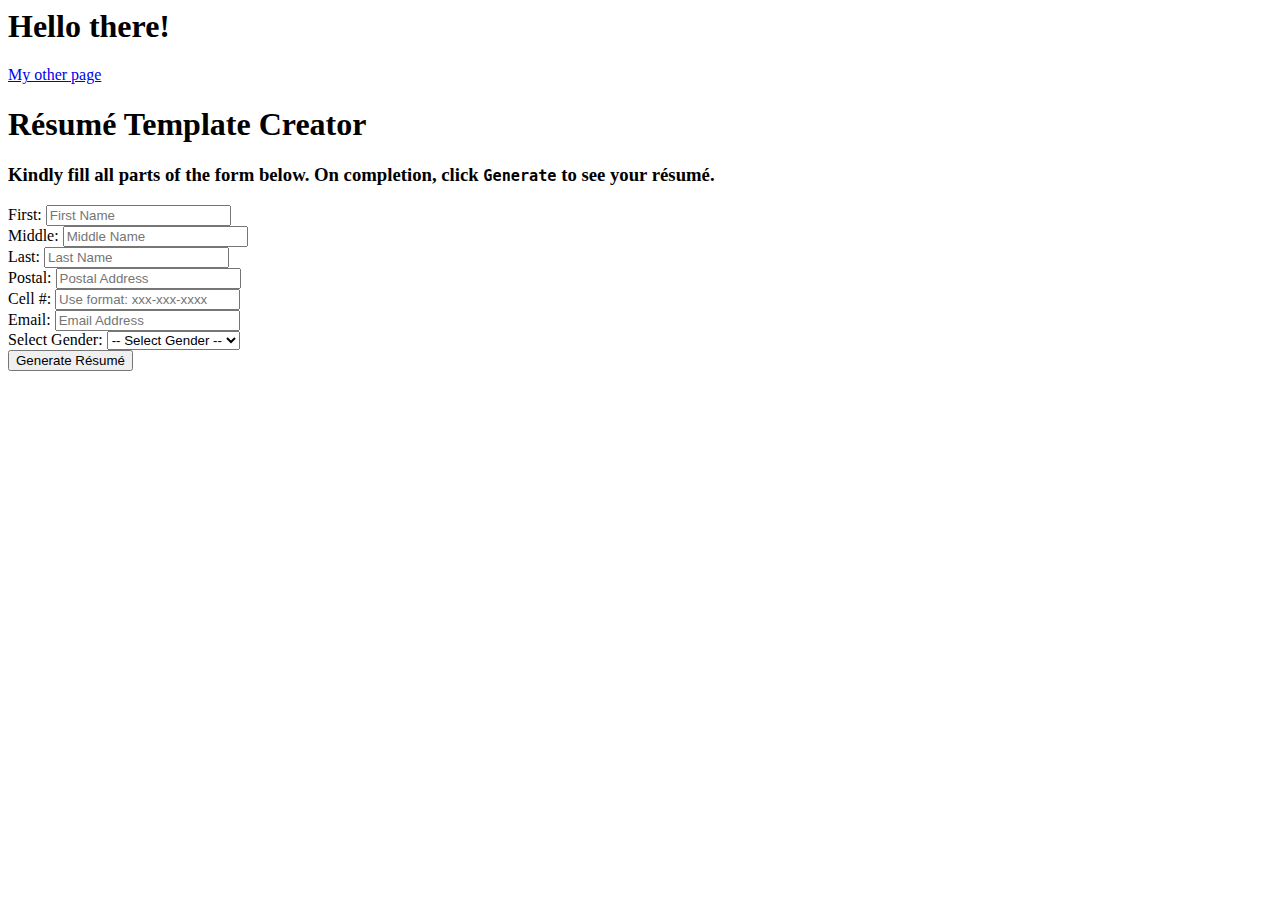
==== index.html @ 9c5ead1c "Initial commit" ====
<html>
  <head>
    <script src="script.js"></script>
    <!-- <link rel="stylesheet" type="text/css" href="styles.css"> -->
  </head>
  <body>
    <h1>Hello there!</h1>
    <a href="/me.html">My other page</a>
  </body>
</html>
<!DOCTYPE html>
<html lang="en">
    <head>
        <meta charset="UTF-8">
        <meta name="viewport" content="width=device-width, initial-scale=1.0">
        <meta name="author" content="Casey Mensah">
        <link rel="stylesheet" href="./style1.css">
    </head>
    <body>
      <h1>Résumé Template Creator</h1>
      <h3>Kindly fill all parts of the form below. On completion, click <code>Generate</code> to see your résumé.</h3>
      <form id="formID" class="formClass" method="post">  
        <div class="formField">
          <label for = "first"> First: </label>
          <input type="text" id="first" name="fname" placeholder="First Name" required>
        </div>
        
        <div class="formField">
          <label for="middle">Middle: </label>
          <input type="text" id="middle" name="mname" placeholder="Middle Name">
        </div>
        
        <div class="formField">
          <label for="last">Last: </label>
          <input type="text" id="last" name="lname" placeholder="Last Name" required>
        </div>
        
        <div class="formField">
          <label for "address">Postal:</label>
          <input type="text" id="addy" name="address" placeholder="Postal Address" required>
        </div>
        
        <div class="formField">
          <label for "Phone">Cell #:</label>
          <input type="tel" id="phone" name="telephone" pattern="[0-9]{3}-[0-9]{3}-[0-9]{4}" 
                 placeholder="Use format: xxx-xxx-xxxx" required>
        </div>
        
        <div class="formField">
          <label for "email">Email: </label>
          <input type="email" id="email" name="email"  placeholder="Email Address" required>
        </div>
        
        <div class="formGender">
            <label for "gender"> Select Gender: </label>
		    <select name="Gender" id="gender">
                <option value="" selected> -- Select Gender -- </option>
                <option value="Male"> Male</option>
                <option value="Female">Female</option>
            </select>
	    </div>
        
        <button class="butt1" type="submit" value="generate" onclick="onSubmit()">Generate Résumé</button>
      </form> 

    <script src="script.js"></script>
    </body>
</html>
---- styles.css ----
body {
  background: orange;
}
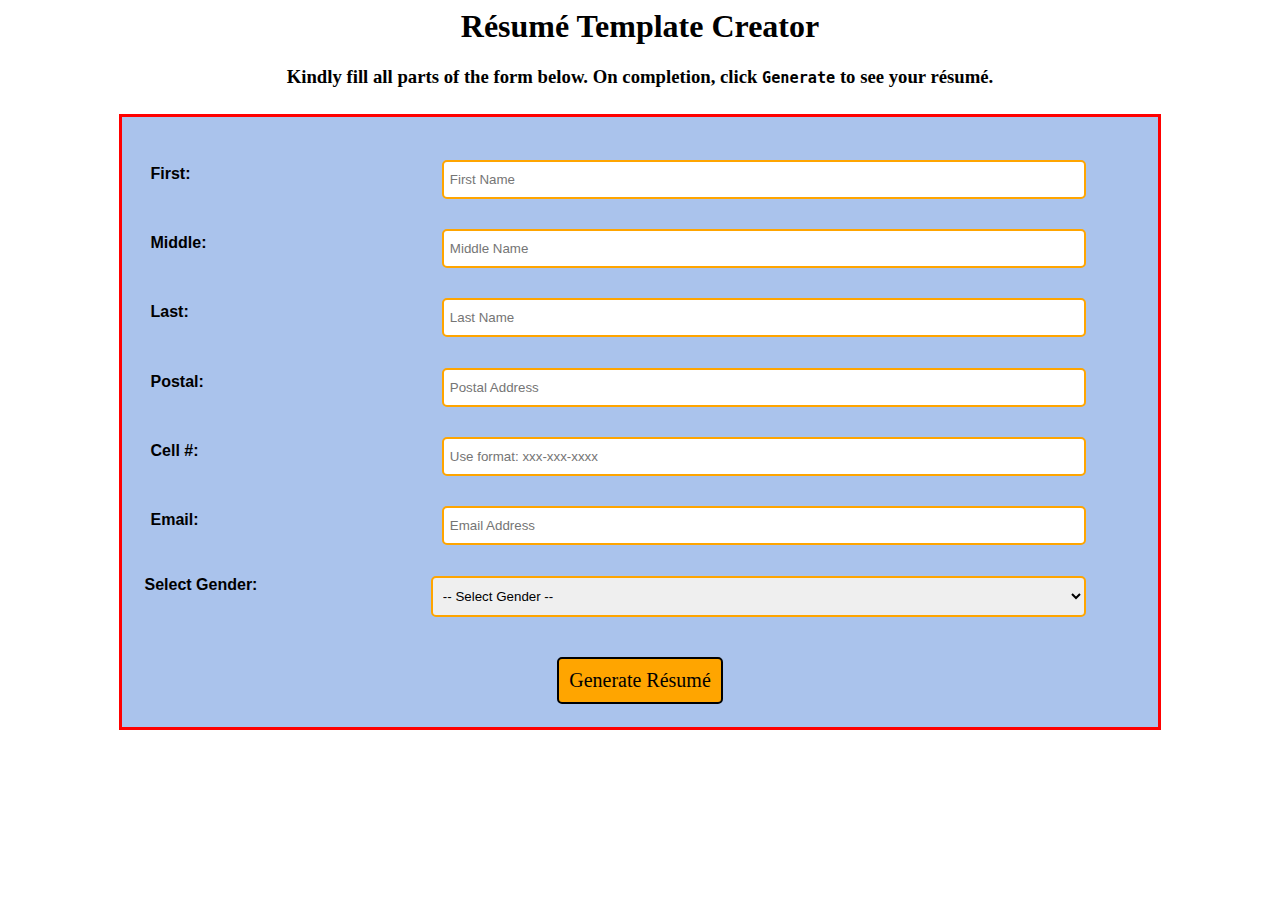
==== commit 8ae01f40: "created new files" ====
--- a/index.html
+++ b/index.html
@@ -1,20 +1,10 @@
-<html>
-  <head>
-    <script src="script.js"></script>
-    <!-- <link rel="stylesheet" type="text/css" href="styles.css"> -->
-  </head>
-  <body>
-    <h1>Hello there!</h1>
-    <a href="/me.html">My other page</a>
-  </body>
-</html>
-<!DOCTYPE html>
+
 <html lang="en">
     <head>
         <meta charset="UTF-8">
         <meta name="viewport" content="width=device-width, initial-scale=1.0">
         <meta name="author" content="Casey Mensah">
-        <link rel="stylesheet" href="./style1.css">
+        <link rel="stylesheet" href="./styles.css">
     </head>
     <body>
       <h1>Résumé Template Creator</h1>
--- a/styles.css
+++ b/styles.css
@@ -1,3 +1,74 @@
-body {
-  background: orange;
+h1{
+  text-align: center;
+}
+h3{
+  text-align: center;
+}
+.formClass{
+  text-align: center;
+  font-family: sans-serif;
+  width: 80%;
+  margin: 2% auto;
+  border: 3px solid red;
+  padding: 1%;
+  background-color: rgb(170, 195, 236);
+}
+
+.formClass .formField {
+  flex: 1 1 80%;
+  display: flex;
+  margin: 3% 1%;
+  flex-flow: row wrap;
+  justify-content: space-between;
+}
+
+.formClass .formField input {
+  width: 65%;
+  padding: 10px 6px; 
+  margin: 0 5% 0 0;
+  border: 2px solid orange;
+  border-radius:5px;
+}
+
+.formClass .formField label {
+  font-weight: bold;
+  padding: 5px 6px; 
+}
+
+.formClass .formGender {
+  font-weight: bold; 
+  display: flex;
+  flex: 1 1 80%;
+  margin: 3% 1%;
+  flex-flow: row wrap;
+  justify-content: start; 
+}
+
+.formClass .formGender select {
+  width: 50%;
+  flex: 1;
+  padding: 10px 6px; 
+  margin: 0 5% 0 17.5%;
+  border: 2px solid orange;
+  border-radius:5px;
+}
+
+.formClass .butt1 {
+  font-family: Century gothic;
+  font-size: 20px;
+  margin: 1%;
+  padding: 10px;
+  border-radius:5px;
+  background-color: orange;
+  color: black;
+  border: 2px solid black;
+  transition-duration: 0.2s;
+   
+}
+
+.formClass .butt1:hover {
+  background-color: #1172c4;
+  color: white;
+  box-shadow: 0 12px 16px 0 rgba(0,0,0,0.24), 0 17px 50px 0 rgba(0,0,0,0.19);
+  
 }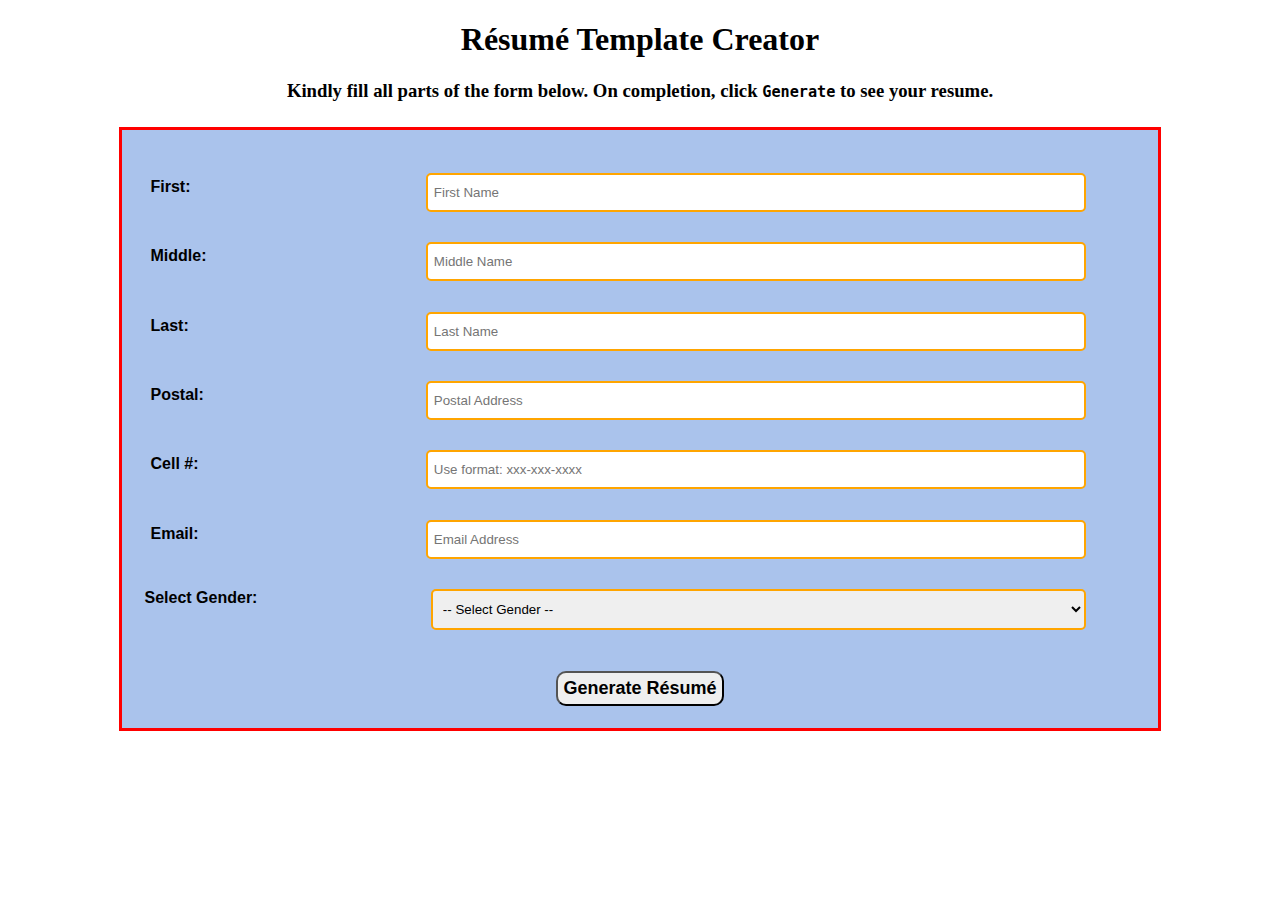
==== commit eb36ed61: "4 files modified" ====
--- a/index.html
+++ b/index.html
@@ -1,4 +1,4 @@
-
+<!DOCTYPE html>
 <html lang="en">
     <head>
         <meta charset="UTF-8">
@@ -8,8 +8,10 @@
     </head>
     <body>
       <h1>Résumé Template Creator</h1>
-      <h3>Kindly fill all parts of the form below. On completion, click <code>Generate</code> to see your résumé.</h3>
-      <form id="formID" class="formClass" method="post">  
+      
+      <h3>Kindly fill all parts of the form below. On completion, click <code>Generate</code> to see your resume.</h3>
+
+      <form id="formID" class="formClass" method="post" action="./index1.html">  
         <div class="formField">
           <label for = "first"> First: </label>
           <input type="text" id="first" name="fname" placeholder="First Name" required>
@@ -50,9 +52,8 @@
             </select>
 	    </div>
         
-        <button class="butt1" type="submit" value="generate" onclick="onSubmit()">Generate Résumé</button>
+        <button class="butt1" type="submit" value="generate" onclick="create()" >Generate Résumé</button>
       </form> 
-
-    <script src="script.js"></script>
+      <script src="script.js"></script>
     </body>
 </html>--- a/styles.css
+++ b/styles.css
@@ -54,21 +54,25 @@
 }
 
 .formClass .butt1 {
-  font-family: Century gothic;
-  font-size: 20px;
+  font-family: Arial;
+  font-weight: bold;
+  font-size: 18px;
   margin: 1%;
-  padding: 10px;
-  border-radius:5px;
-  background-color: orange;
-  color: black;
-  border: 2px solid black;
-  transition-duration: 0.2s;
-   
+  padding: 5px;
+  border-radius:10px;
+  background-color: ash;
 }
 
 .formClass .butt1:hover {
   background-color: #1172c4;
-  color: white;
-  box-shadow: 0 12px 16px 0 rgba(0,0,0,0.24), 0 17px 50px 0 rgba(0,0,0,0.19);
-  
-}+}
+
+/*for index page */
+.div1{
+  background-color: white;
+  font-family: verdana;
+  font-size: 10pt;
+  width: 65%;
+  margin:2% auto;
+  padding:5% 10%;
+}
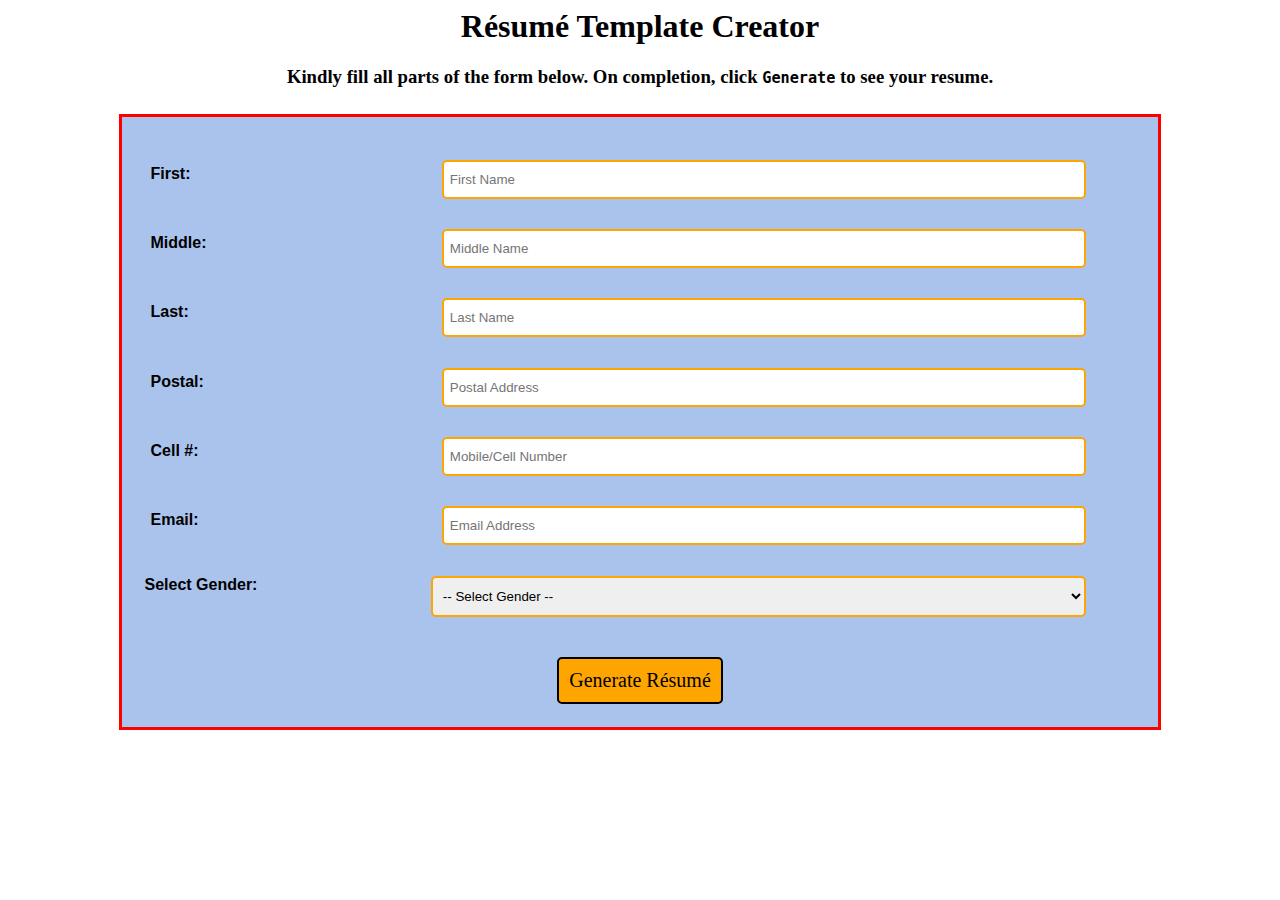
==== commit 33ac80e5: "4 files modified, 1 added" ====
--- a/index.html
+++ b/index.html
@@ -1,4 +1,4 @@
-<!DOCTYPE html>
+
 <html lang="en">
     <head>
         <meta charset="UTF-8">
@@ -8,13 +8,13 @@
     </head>
     <body>
       <h1>Résumé Template Creator</h1>
-      
+
       <h3>Kindly fill all parts of the form below. On completion, click <code>Generate</code> to see your resume.</h3>
 
-      <form id="formID" class="formClass" method="post" action="./index1.html">  
+      <form id="formID" class="formClass" action="./cv.html" method="get" onsubmit="return validate()"  >  
         <div class="formField">
           <label for = "first"> First: </label>
-          <input type="text" id="first" name="fname" placeholder="First Name" required>
+          <input type="text" id="first" name="fname" placeholder="First Name" >
         </div>
         
         <div class="formField">
@@ -24,7 +24,7 @@
         
         <div class="formField">
           <label for="last">Last: </label>
-          <input type="text" id="last" name="lname" placeholder="Last Name" required>
+          <input type="text" id="last" name="lname" placeholder="Last Name">
         </div>
         
         <div class="formField">
@@ -34,13 +34,12 @@
         
         <div class="formField">
           <label for "Phone">Cell #:</label>
-          <input type="tel" id="phone" name="telephone" pattern="[0-9]{3}-[0-9]{3}-[0-9]{4}" 
-                 placeholder="Use format: xxx-xxx-xxxx" required>
+          <input type="tel" id="phone" name="telephone" placeholder="Mobile/Cell Number" >
         </div>
         
         <div class="formField">
           <label for "email">Email: </label>
-          <input type="email" id="email" name="email"  placeholder="Email Address" required>
+          <input type="email" id="email" name="email"  placeholder="Email Address">
         </div>
         
         <div class="formGender">
--- a/styles.css
+++ b/styles.css
@@ -1,9 +1,11 @@
 h1{
   text-align: center;
 }
+
 h3{
   text-align: center;
 }
+
 .formClass{
   text-align: center;
   font-family: sans-serif;
@@ -54,25 +56,40 @@
 }
 
 .formClass .butt1 {
-  font-family: Arial;
-  font-weight: bold;
-  font-size: 18px;
+  font-family: Century gothic;
+  font-size: 20px;
   margin: 1%;
-  padding: 5px;
-  border-radius:10px;
-  background-color: ash;
+  padding: 10px;
+  border-radius:5px;
+  background-color: orange;
+  color: black;
+  border: 2px solid black;
+  transition-duration: 0.2s; 
 }
 
 .formClass .butt1:hover {
   background-color: #1172c4;
+  color: white;
+  box-shadow: 0 12px 16px 0 rgba(0, 0, 0, 0.5), 0 17px 50px 0 rgba(0,0,0,0.19);
 }
 
-/*for index page */
 .div1{
   background-color: white;
   font-family: verdana;
-  font-size: 10pt;
-  width: 65%;
+  font-size: 10.5pt;
+  width: 60%;
   margin:2% auto;
   padding:5% 10%;
 }
+
+blockquote {
+  display: flex;
+  justify-content: space-between;
+  margin:0; 
+}
+
+/*For the purpose of distinction in this assignment 
+  dynamic elements are colored red*/
+.div2 span{
+  color: red;
+}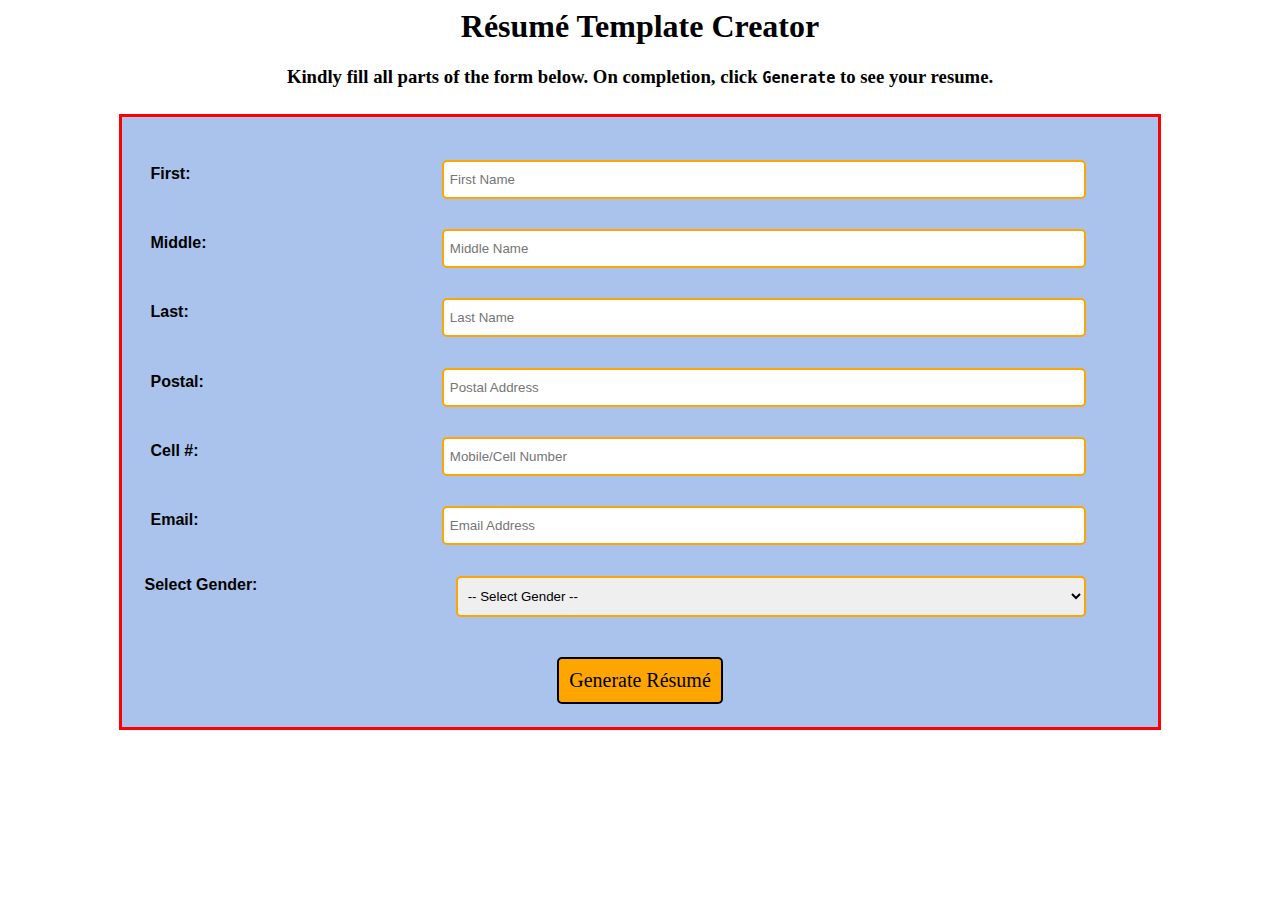
==== commit 8d9e4735: "Completed" ====
--- a/index.html
+++ b/index.html
@@ -1,58 +1,57 @@
+<html lang="en">
+<head>
+	<meta charset="UTF-8">
+	<meta name="viewport" content="width=device-width, initial-scale=1.0">
+	<meta name="author" content="Casey Mensah">
+	<link rel="stylesheet" href="./styles.css">
+</head>
+<body>
+	<h1>Résumé Template Creator</h1>
 
-<html lang="en">
-    <head>
-        <meta charset="UTF-8">
-        <meta name="viewport" content="width=device-width, initial-scale=1.0">
-        <meta name="author" content="Casey Mensah">
-        <link rel="stylesheet" href="./styles.css">
-    </head>
-    <body>
-      <h1>Résumé Template Creator</h1>
+	<h3>Kindly fill all parts of the form below. On completion, click <code>Generate</code> to see your resume.</h3>
 
-      <h3>Kindly fill all parts of the form below. On completion, click <code>Generate</code> to see your resume.</h3>
+	<form id="formID" class="formClass" action="./cv.html" method="get" onsubmit= "return create()">
+		<div class="formField">
+			<label for = "first"> First: </label>
+			<input type="text" id="first" name="fname" placeholder="First Name" >
+    </div>
 
-      <form id="formID" class="formClass" action="./cv.html" method="get" onsubmit="return validate()"  >  
-        <div class="formField">
-          <label for = "first"> First: </label>
-          <input type="text" id="first" name="fname" placeholder="First Name" >
-        </div>
-        
-        <div class="formField">
-          <label for="middle">Middle: </label>
-          <input type="text" id="middle" name="mname" placeholder="Middle Name">
-        </div>
-        
-        <div class="formField">
-          <label for="last">Last: </label>
-          <input type="text" id="last" name="lname" placeholder="Last Name">
-        </div>
-        
-        <div class="formField">
-          <label for "address">Postal:</label>
-          <input type="text" id="addy" name="address" placeholder="Postal Address" required>
-        </div>
-        
-        <div class="formField">
-          <label for "Phone">Cell #:</label>
-          <input type="tel" id="phone" name="telephone" placeholder="Mobile/Cell Number" >
-        </div>
-        
-        <div class="formField">
-          <label for "email">Email: </label>
-          <input type="email" id="email" name="email"  placeholder="Email Address">
-        </div>
-        
-        <div class="formGender">
-            <label for "gender"> Select Gender: </label>
-		    <select name="Gender" id="gender">
-                <option value="" selected> -- Select Gender -- </option>
-                <option value="Male"> Male</option>
-                <option value="Female">Female</option>
-            </select>
-	    </div>
-        
-        <button class="butt1" type="submit" value="generate" onclick="create()" >Generate Résumé</button>
-      </form> 
-      <script src="script.js"></script>
-    </body>
+		<div class="formField">
+      <label for="middle">Middle: </label>
+      <input type="text" id="middle" name="mname" placeholder="Middle Name">
+    </div>
+
+    <div class="formField">
+      <label for="last">Last: </label>
+      <input type="text" id="last" name="lname" placeholder="Last Name">
+    </div>
+
+    <div class="formField">
+      <label for "address">Postal:</label>
+      <input type="text" id="addy" name="address" placeholder="Postal Address" required>
+    </div>
+
+    <div class="formField">
+      <label for "Phone">Cell #:</label>
+      <input type="tel" id="phone" name="telephone" placeholder="Mobile/Cell Number" >
+    </div>
+
+    <div class="formField">
+      <label for "email">Email: </label>
+      <input type="email" id="email" name="email"  placeholder="Email Address">
+    </div>
+
+    <div class="formGender">
+      <label for "gender"> Select Gender: </label>
+      <select name="Gender" id="gender">
+        <option value="" selected> -- Select Gender -- </option>
+        <option value="Male"> Male</option>
+        <option value="Female">Female</option>
+      </select>
+    </div>
+
+    <button class="butt1" type="submit" value="generate"  >Generate Résumé</button>
+	</form>
+	<script src="script.js"></script>
+</body>
 </html>--- a/styles.css
+++ b/styles.css
@@ -50,7 +50,7 @@
   width: 50%;
   flex: 1;
   padding: 10px 6px; 
-  margin: 0 5% 0 17.5%;
+  margin: 0 5% 0 20%;
   border: 2px solid orange;
   border-radius:5px;
 }
@@ -89,7 +89,7 @@
 }
 
 /*For the purpose of distinction in this assignment 
-  dynamic elements are colored red*/
+  dynamic elements are colored Red*/
 .div2 span{
   color: red;
 }